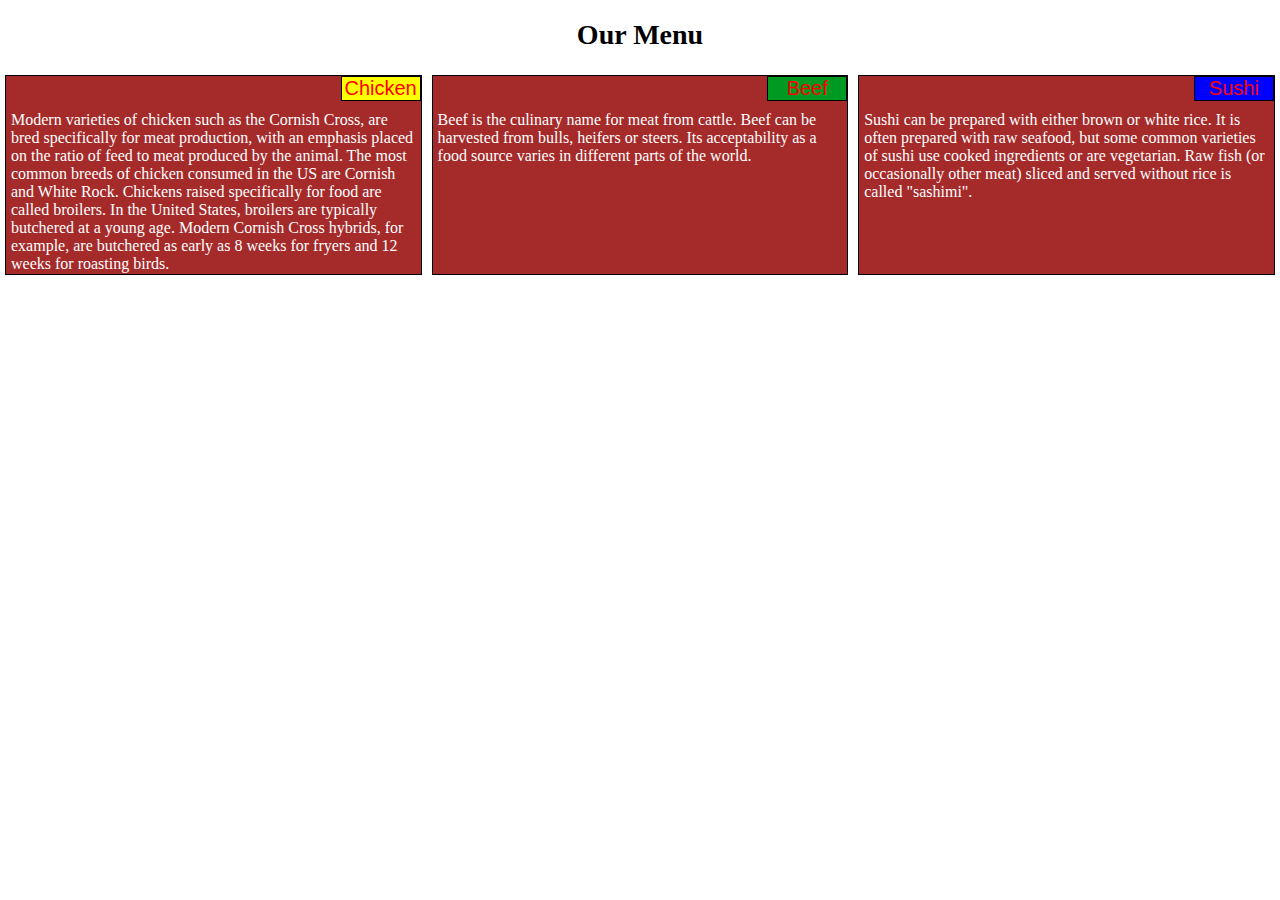
==== module2-solution/index.html @ ca3e583c "Module2" ====
<!DOCTYPE html>
<html>

<head>
<meta charset="utf-8">
<meta name="viewport" content="width=device-width, initial-scale=1">
	<title>Module2</title>
	<link rel="stylesheet" href="CSS/Styles.css">
</head>
<body>

<h1>Our Menu</h1>

<div class="row">

	<div class="col-lg-4 col-md-6 col-sm-12">
		<div class="section">
			<p class="sectionTitle1">Chicken</p>
			<p class="menue">Modern varieties of chicken such as the Cornish Cross, are bred specifically for meat production, with an emphasis placed on the ratio of feed to meat produced by the animal. The most common breeds of chicken consumed in the US are Cornish and White Rock.
			Chickens raised specifically for food are called broilers. In the United States, broilers are typically butchered at a young age. Modern Cornish Cross hybrids, for example, are butchered as early as 8 weeks for fryers and 12 weeks for roasting birds.</p>
		</div>
	</div>


	<div  class="col-lg-4 col-md-6 col-sm-12">
		<div class="section">
			<p class="sectionTitle2">Beef</p>
			<p class="menue">Beef is the culinary name for meat from cattle. Beef can be harvested from bulls, heifers or steers. Its acceptability as a food source varies in different parts of the world. </p>
		</div>
	</div>


	<div  class="col-lg-4 col-md-12 col-sm-12">
		<div class="section">
			<p class="sectionTitle3">Sushi</p>
			<p class="menue">Sushi can be prepared with either brown or white rice. It is often prepared with raw seafood, but some common varieties of sushi use cooked ingredients or are vegetarian. Raw fish (or occasionally other meat) sliced and served without rice is called "sashimi".</p>
		</div> 
	</div>

</div>

</body>
</html>
---- module2-solution/CSS/Styles.css ----
*{
   box-sizing: border-box;
}

body{
  margin: 0px;
  padding: 0px;

}

h1{
  font-size: 175%;
  text-align: center;
}

.section{
  border: 1px solid black;
  background-color: #A52A2A;
  position: relative;
  left: 0px;
  top: 0px;
  height: 200px;
  overflow: scroll;
  padding: 5px;
  margin: 5px;
}

p.menue {
  /*width: 90%;
  height: 150px;*/
  color: white;
  text-align: justify-all;
  position: relative;
  top: 30px;
  margin: 0px;
  font-family: "Times New Roman", Times, serif;
}

p.sectionTitle1, p.sectionTitle2, p.sectionTitle3{
  border: 1px solid black;
	color: red;
	position: absolute;
	top: 0px;
	right: 0px;
	width: 80px;
  margin: 0px;
  text-align: center;
  font-family: "Lucida Sans Unicode", "Lucida Grande", sans-serif;
  font-size: 125%;
}

p.sectionTitle1{
background-color: yellow;
}

p.sectionTitle2{
background-color: #009922;
}

p.sectionTitle3{
background-color: blue;
}
/* Desktop view */
@media(min-width: 992px ){
.col-lg-1, .col-lg-2, .col-lg-3, .col-lg-4, .col-lg-5, .col-lg-6, .col-lg-7, .col-lg-8, .col-lg-9, .col-lg-10, .col-lg-11, .col-lg-12 {
    float: left;
    /*border: 1px solid green;*/
  }
  .col-lg-1 {
    width: 8.33%;
  }
  .col-lg-2 {
    width: 16.66%;
  }
  .col-lg-3 {
    width: 25%;
  }
  .col-lg-4 {
    width: 33.33%;
  }
  .col-lg-5 {
    width: 41.66%;
  }
  .col-lg-6 {
    width: 50%;
  }
  .col-lg-7 {
    width: 58.33%;
  }
  .col-lg-8 {
    width: 66.66%;
  }
  .col-lg-9 {
    width: 74.99%;
  }
  .col-lg-10 {
    width: 83.33%;
  }
  .col-lg-11 {
    width: 91.66%;
  }
  .col-lg-12 {
    width: 100%;
  }

}

/* Tablet view */
@media(min-width: 768px) and (max-width: 991px){
.col-md-1, .col-md-2, .col-md-3, .col-md-4, .col-md-5, .col-md-6, .col-md-7, .col-md-8, .col-md-9, .col-md-10, .col-md-11, .col-md-12 {
    float: left;
  /*  border: 1px solid green;*/
  }
  .col-md-1 {
    width: 8.33%;
  }
  .col-md-2 {
    width: 16.66%;
  }
  .col-md-3 {
    width: 25%;
  }
  .col-md-4 {
    width: 33.33%;
  }
  .col-md-5 {
    width: 41.66%;
  }
  .col-md-6 {
    width: 50%;
  }
  .col-md-7 {
    width: 58.33%;
  }
  .col-md-8 {
    width: 66.66%;
  }
  .col-md-9 {
    width: 74.99%;
  }
  .col-md-10 {
    width: 83.33%;
  }
  .col-md-11 {
    width: 91.66%;
  }
  .col-md-12 {
    width: 100%;
  }
}

/* Mobile view */
@media(max-width: 767px){
.col-sm-1, .col-sm-2, .col-sm-3, .col-sm-4, .col-sm-5, .col-sm-6, .col-sm-7, .col-sm-8, .col-sm-9, .col-sm-10, .col-sm-11, .col-sm-12 {
    float: left;
    /*border: 1px solid green;*/
  }
  .col-sm-1 {
    width: 8.33%;
  }
  .col-sm-2 {
    width: 16.66%;
  }
  .col-sm-3 {
    width: 25%;
  }
  .col-sm-4 {
    width: 33.33%;
  }
  .col-sm-5 {
    width: 41.66%;
  }
  .col-sm-6 {
    width: 50%;
  }
  .col-sm-7 {
    width: 58.33%;
  }
  .col-sm-8 {
    width: 66.66%;
  }
  .col-sm-9 {
    width: 74.99%;
  }
  .col-sm-10 {
    width: 83.33%;
  }
  .col-sm-11 {
    width: 91.66%;
  }
  .col-sm-12 {
    width: 100%;
  }
}
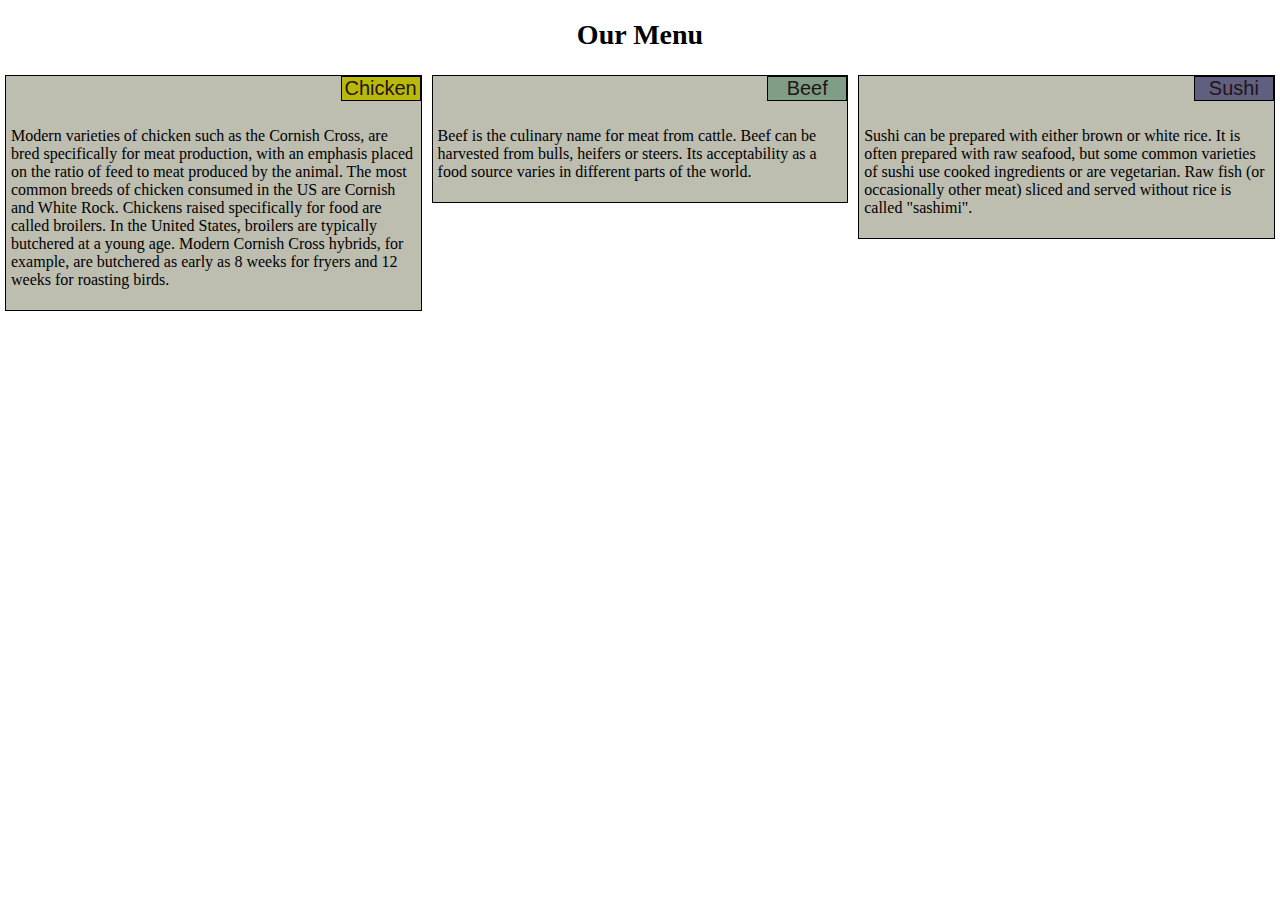
==== commit 7237c4d3: "edited module2" ====
--- a/module2-solution/index.html
+++ b/module2-solution/index.html
@@ -17,7 +17,8 @@
 		<div class="section">
 			<p class="sectionTitle1">Chicken</p>
 			<p class="menue">Modern varieties of chicken such as the Cornish Cross, are bred specifically for meat production, with an emphasis placed on the ratio of feed to meat produced by the animal. The most common breeds of chicken consumed in the US are Cornish and White Rock.
-			Chickens raised specifically for food are called broilers. In the United States, broilers are typically butchered at a young age. Modern Cornish Cross hybrids, for example, are butchered as early as 8 weeks for fryers and 12 weeks for roasting birds.</p>
+			Chickens raised specifically for food are called broilers. In the United States, broilers are typically butchered at a young age. Modern Cornish Cross hybrids, for example, are butchered as early as 8 weeks for fryers and 12 weeks for roasting birds.
+			</p>
 		</div>
 	</div>
 
--- a/module2-solution/CSS/Styles.css
+++ b/module2-solution/CSS/Styles.css
@@ -15,30 +15,31 @@
 
 .section{
   border: 1px solid black;
-  background-color: #A52A2A;
+  background-color: #BDBDB0;
   position: relative;
   left: 0px;
   top: 0px;
-  height: 200px;
-  overflow: scroll;
+  /*height: 200px;*/
+  /*overflow: scroll;*/
   padding: 5px;
   margin: 5px;
+  padding-bottom: 35px;
+  /*display: block;*/
 }
 
 p.menue {
   /*width: 90%;
   height: 150px;*/
-  color: white;
+  color: black;
   text-align: justify-all;
   position: relative;
   top: 30px;
-  margin: 0px;
   font-family: "Times New Roman", Times, serif;
 }
 
 p.sectionTitle1, p.sectionTitle2, p.sectionTitle3{
   border: 1px solid black;
-	color: red;
+	color: #251414;
 	position: absolute;
 	top: 0px;
 	right: 0px;
@@ -49,17 +50,24 @@
   font-size: 125%;
 }
 
+.row{
+  display: inline-block
+}
+
 p.sectionTitle1{
-background-color: yellow;
+background-color: #B9B90C;
 }
 
 p.sectionTitle2{
-background-color: #009922;
+background-color: #809E86;
 }
 
 p.sectionTitle3{
-background-color: blue;
-}
+background-color: #5F5F80;
+}
+
+
+
 /* Desktop view */
 @media(min-width: 992px ){
 .col-lg-1, .col-lg-2, .col-lg-3, .col-lg-4, .col-lg-5, .col-lg-6, .col-lg-7, .col-lg-8, .col-lg-9, .col-lg-10, .col-lg-11, .col-lg-12 {
